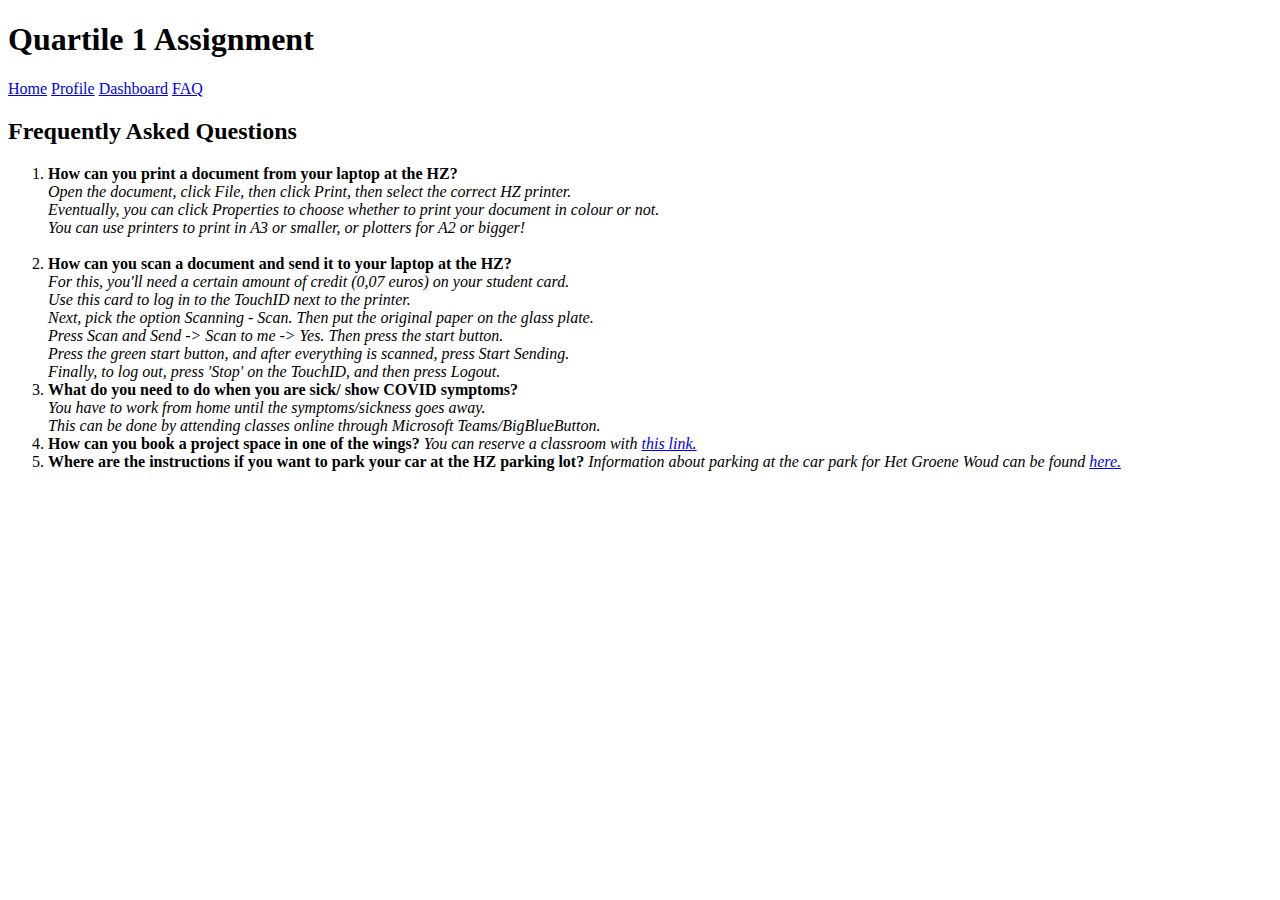
==== faq.html @ dec1f870 "finished faq" ====
<!DOCTYPE html>
<html>
    <head>
        <title>merijn - welcome!</title>
        <link rel="stylesheet" type="text/css" href="style.css" />
    </head>
    <body>
        <h1>Quartile 1 Assignment</h1>
        <div class="knopjes">
            <a href="index.html">Home</a>
            <a href="profile.html">Profile</a>
            <a href="dash.html">Dashboard</a>
            <a href="faq.html">FAQ</a>
        </div>
        <h2>Frequently Asked Questions</h2>
        <p>
            <ol>
                <li><b>How can you print a document from your laptop at the HZ?</b><br>
                    <i>Open the document, click File, then click Print, then select the correct HZ printer.<br> 
                        Eventually, you can click Properties to choose whether to print your document in colour or not.<br>
                        You can use printers to print in A3 or smaller, or plotters for A2 or bigger!</i></li><br>
                <li><b>How can you scan a document and send it to your laptop at the HZ?</b><br>
                    <i>For this, you'll need a certain amount of credit (0,07 euros) on your student card.<br>
                        Use this card to log in to the TouchID next to the printer.<br>
                        Next, pick the option Scanning - Scan. Then put the original paper on the glass plate.<br>
                        Press Scan and Send -> Scan to me -> Yes. Then press the start button.<br>
                        Press the green start button, and after everything is scanned, press Start Sending.<br>
                        Finally, to log out, press 'Stop' on the TouchID, and then press Logout.</i></li>
                <li><b>What do you need to do when you are sick/ show COVID symptoms?</b><br>
                    <i>You have to work from home until the symptoms/sickness goes away.<br>
                        This can be done by attending classes online through Microsoft Teams/BigBlueButton.</i></li>
                <li><b>How can you book a project space in one of the wings?</b>
                    <i>You can reserve a classroom with 
                        <a href="https://topdesk.hz.nl/tas/public/ssp/content/page/locationreservationplanner">this link.</a></i></li>
                <li><b>Where are the instructions if you want to park your car at the HZ parking lot?</b>
                    <i>Information about parking at the car park for Het Groene Woud can be found
                        <a href="https://hz.nl/en/news/nieuwe-locatie-parkeren-middelburg">here.</a></i></li>
            </ol>
        </p>


</body>
    
</html>
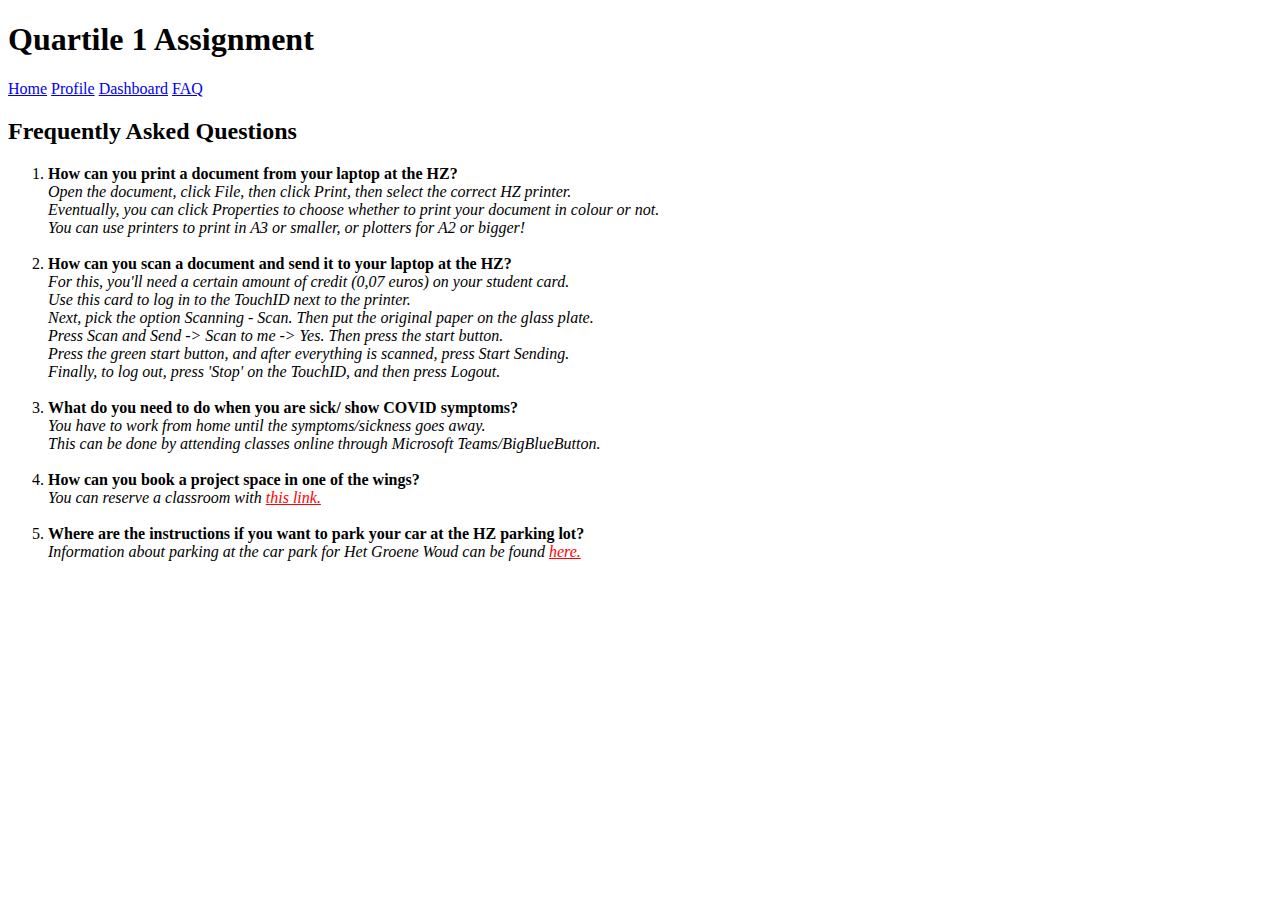
==== commit 74706162: "new link colours!" ====
--- a/faq.html
+++ b/faq.html
@@ -25,16 +25,16 @@
                         Next, pick the option Scanning - Scan. Then put the original paper on the glass plate.<br>
                         Press Scan and Send -> Scan to me -> Yes. Then press the start button.<br>
                         Press the green start button, and after everything is scanned, press Start Sending.<br>
-                        Finally, to log out, press 'Stop' on the TouchID, and then press Logout.</i></li>
+                        Finally, to log out, press 'Stop' on the TouchID, and then press Logout.</i></li><br>
                 <li><b>What do you need to do when you are sick/ show COVID symptoms?</b><br>
                     <i>You have to work from home until the symptoms/sickness goes away.<br>
-                        This can be done by attending classes online through Microsoft Teams/BigBlueButton.</i></li>
-                <li><b>How can you book a project space in one of the wings?</b>
+                        This can be done by attending classes online through Microsoft Teams/BigBlueButton.</i></li><br>
+                <li><b>How can you book a project space in one of the wings?</b><br>
                     <i>You can reserve a classroom with 
-                        <a href="https://topdesk.hz.nl/tas/public/ssp/content/page/locationreservationplanner">this link.</a></i></li>
-                <li><b>Where are the instructions if you want to park your car at the HZ parking lot?</b>
+                        <a href="https://topdesk.hz.nl/tas/public/ssp/content/page/locationreservationplanner" target="_blank" style="color: red">this link.</a></i></li><br>
+                <li><b>Where are the instructions if you want to park your car at the HZ parking lot?</b><br>
                     <i>Information about parking at the car park for Het Groene Woud can be found
-                        <a href="https://hz.nl/en/news/nieuwe-locatie-parkeren-middelburg">here.</a></i></li>
+                        <a href="https://hz.nl/en/news/nieuwe-locatie-parkeren-middelburg" target="_blank" style="color: red">here.</a></i></li>
             </ol>
         </p>
 
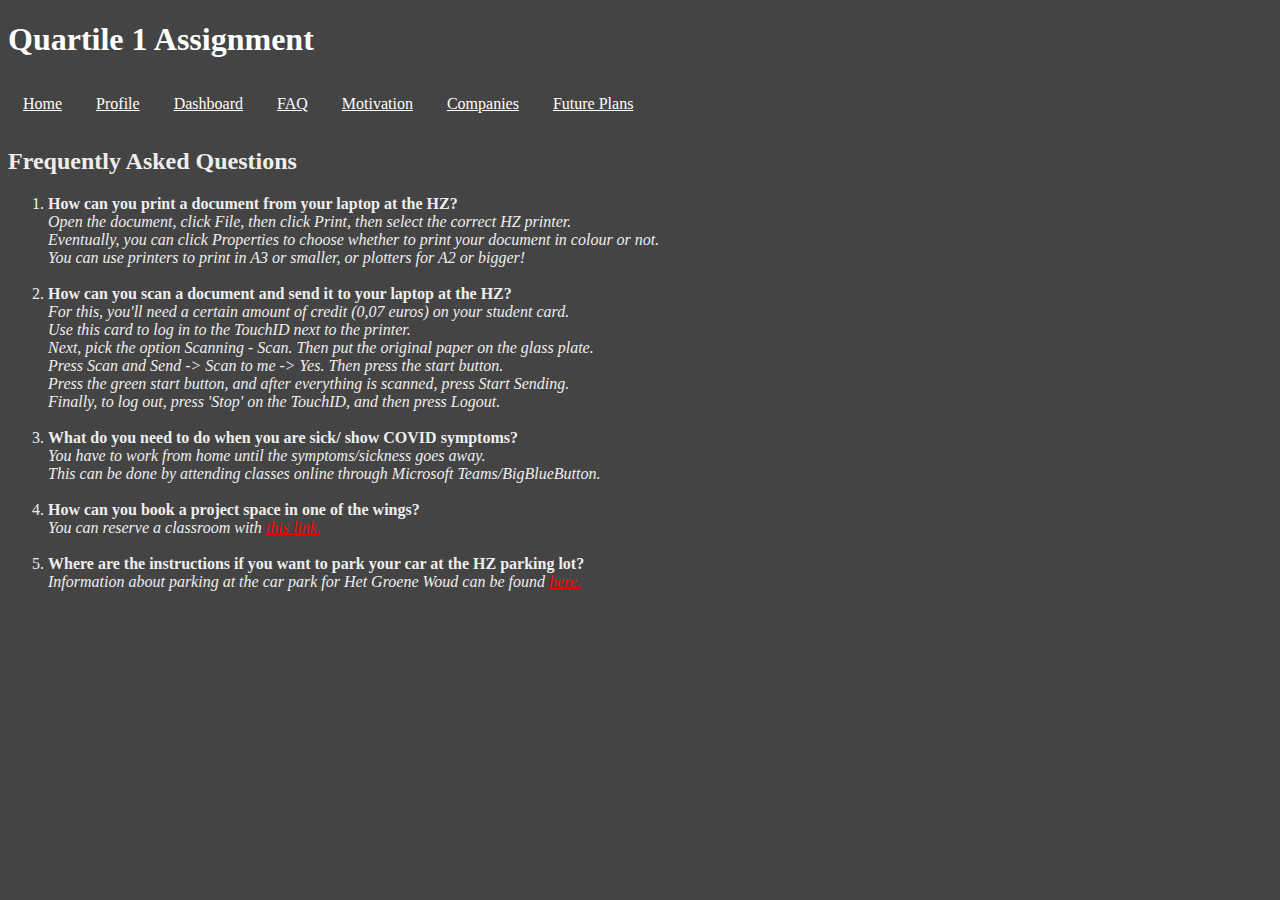
==== commit 8f01d583: "new pages!" ====
--- a/faq.html
+++ b/faq.html
@@ -11,6 +11,9 @@
             <a href="profile.html">Profile</a>
             <a href="dash.html">Dashboard</a>
             <a href="faq.html">FAQ</a>
+            <a href="motivation.html">Motivation</a>
+            <a href="professions.html">Companies</a>
+            <a href="future.html">Future Plans</a>
         </div>
         <h2>Frequently Asked Questions</h2>
         <p>
--- a/style.css
+++ b/style.css
@@ -0,0 +1,28 @@
+body {
+    background-color: #444;
+    color: #eee;
+    font-family: Verdana;
+    font-size: 16px;
+}
+
+div.navigation-buttons {
+    background-color: #222;
+    white-space: nowrap;
+  
+}
+
+div.knopjes a {
+    color: #fff;
+    display: inline-block;
+    padding: 15px;
+    text-align: center;
+}
+
+div.knopjes a:hover {
+    background-color: #666;
+    color: #ddd;
+}
+
+h1 {
+    color: #fff
+}